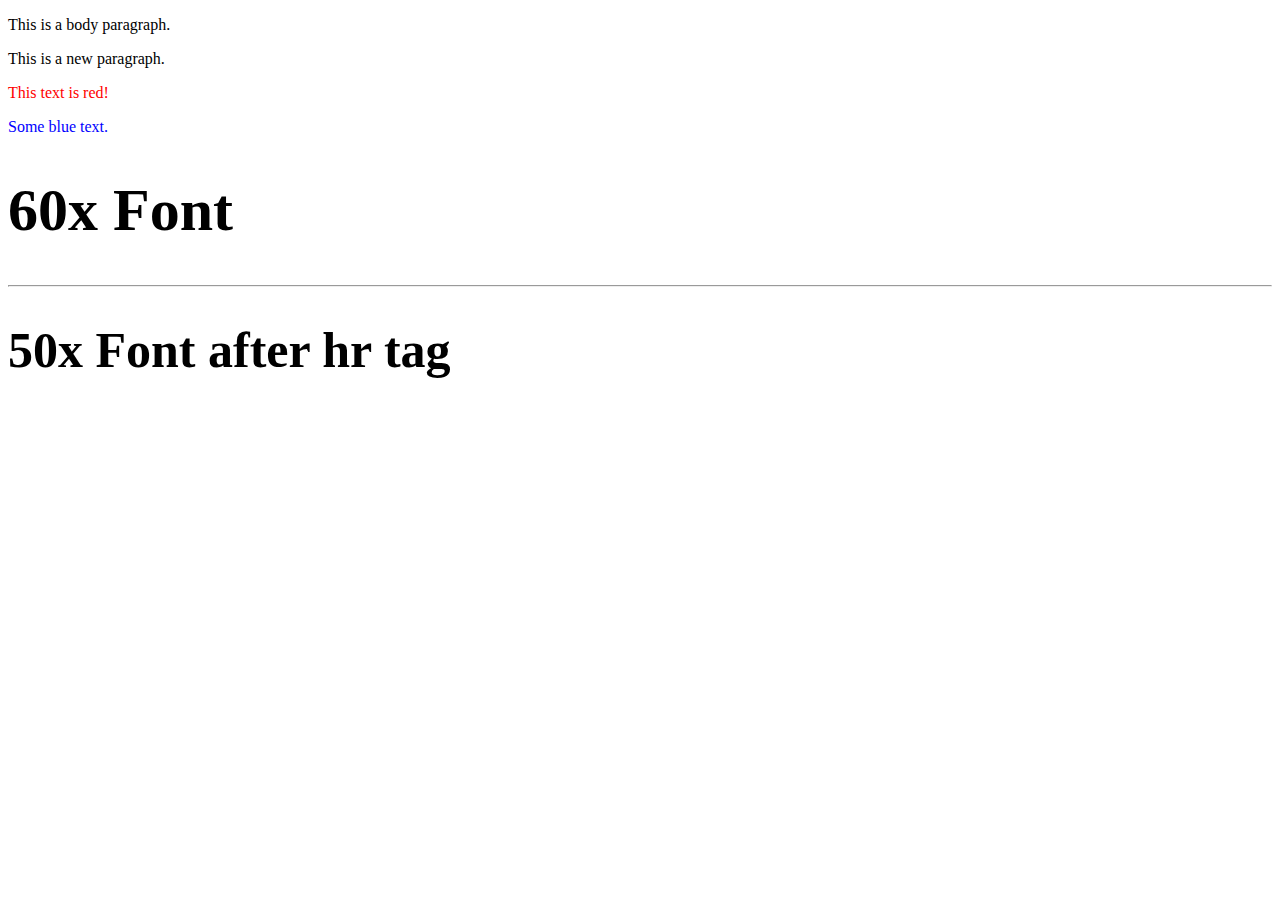
==== index.html @ 0993f0e8 "hr test" ====
<!DOCTYPE html>
  <html lang = 'en'>

    <head>
      <title>Monkey Business</title>
    </head>

    <body>
      <p>This is a body paragraph.</p>
      <p>This is a new paragraph.</p>
      <p>
        <font color = 'red'>
          This text is red!
        </font>
      </p>
      <p style='color:blue'>Some blue text.</p>
      <h1 style="font-size:60px;">60x Font</h1>
      <hr>
      <h1 style='font-size:50px;'>50x Font after hr tag</h1>
</html>
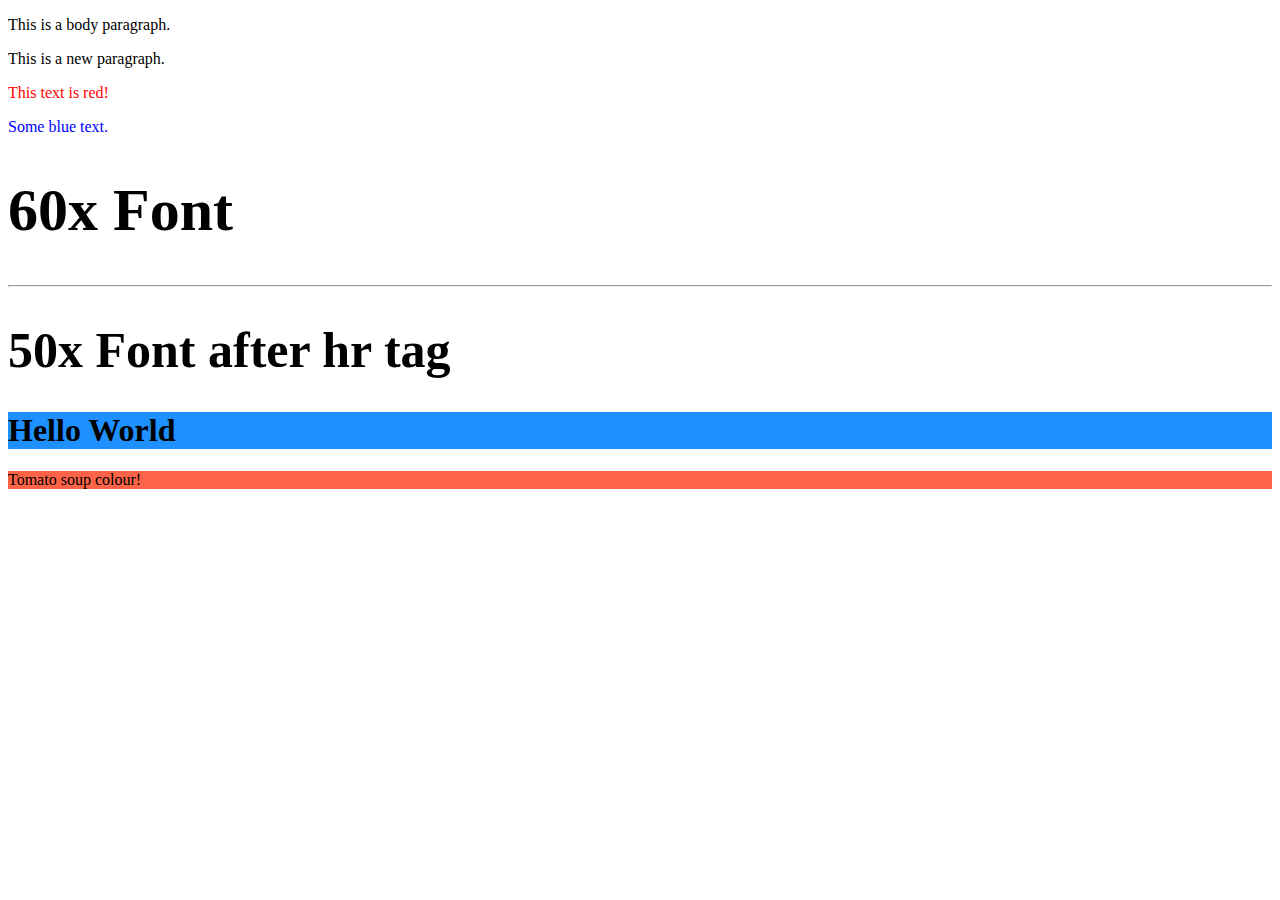
==== commit 26edd917: "Background colour!" ====
--- a/index.html
+++ b/index.html
@@ -17,4 +17,7 @@
       <h1 style="font-size:60px;">60x Font</h1>
       <hr>
       <h1 style='font-size:50px;'>50x Font after hr tag</h1>
+
+      <h1 style="background-color:DodgerBlue;">Hello World</h1>
+      <p style="background-color:Tomato;">Tomato soup colour!</p>
 </html>
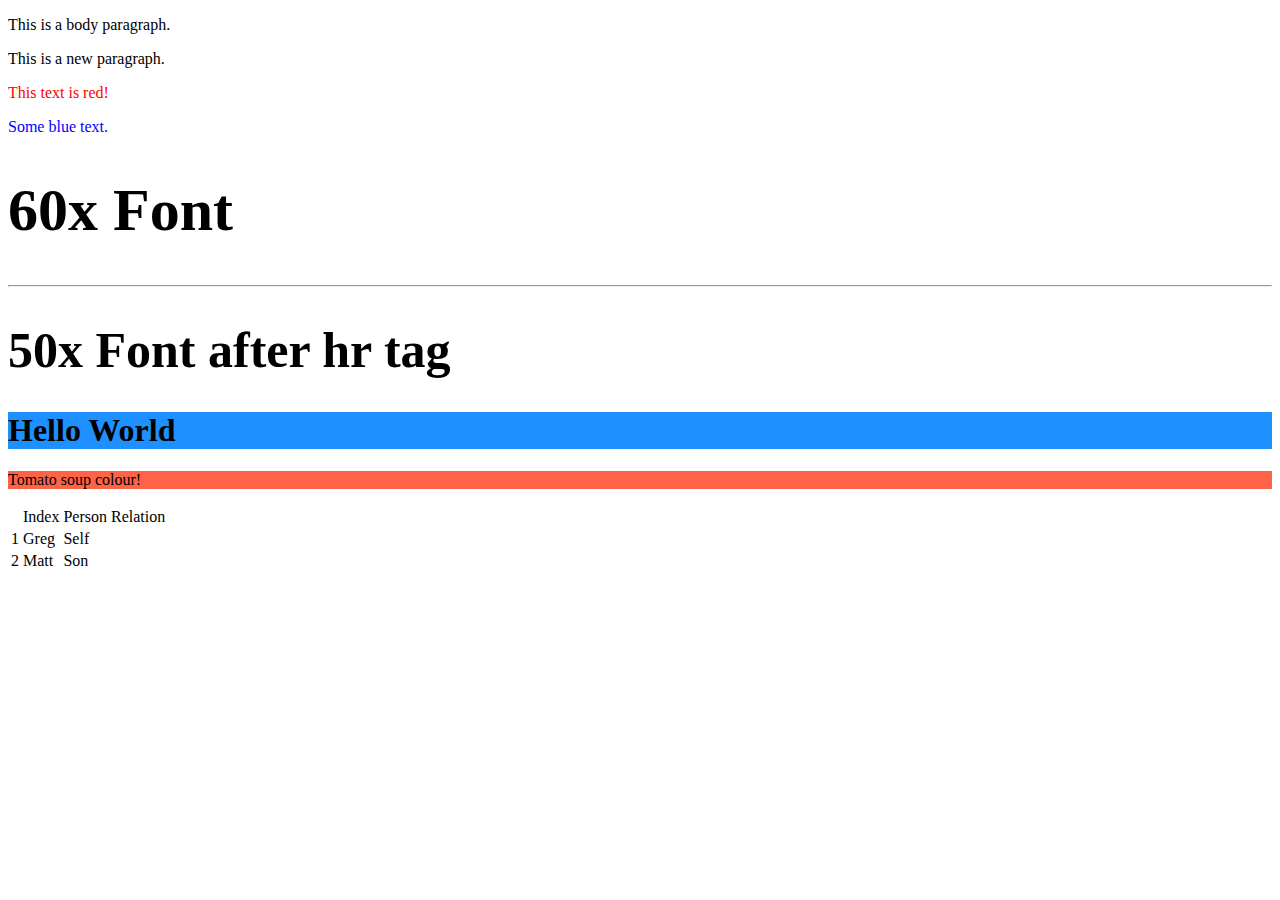
==== commit be4979b8: "Added table" ====
--- a/index.html
+++ b/index.html
@@ -20,4 +20,23 @@
 
       <h1 style="background-color:DodgerBlue;">Hello World</h1>
       <p style="background-color:Tomato;">Tomato soup colour!</p>
+
+      <table>
+        <th>
+          <td>Index</td>
+          <td>Person</td>
+          <td>Relation</td>
+        <th>
+        <tr>
+          <td>1</td>
+          <td>Greg</td>
+          <td>Self</td>
+        </tr>
+        <tr>
+          <td>2</td>
+          <td>Matt</td>
+          <td>Son</td>   
+        </tr>
+
+      </table>
 </html>
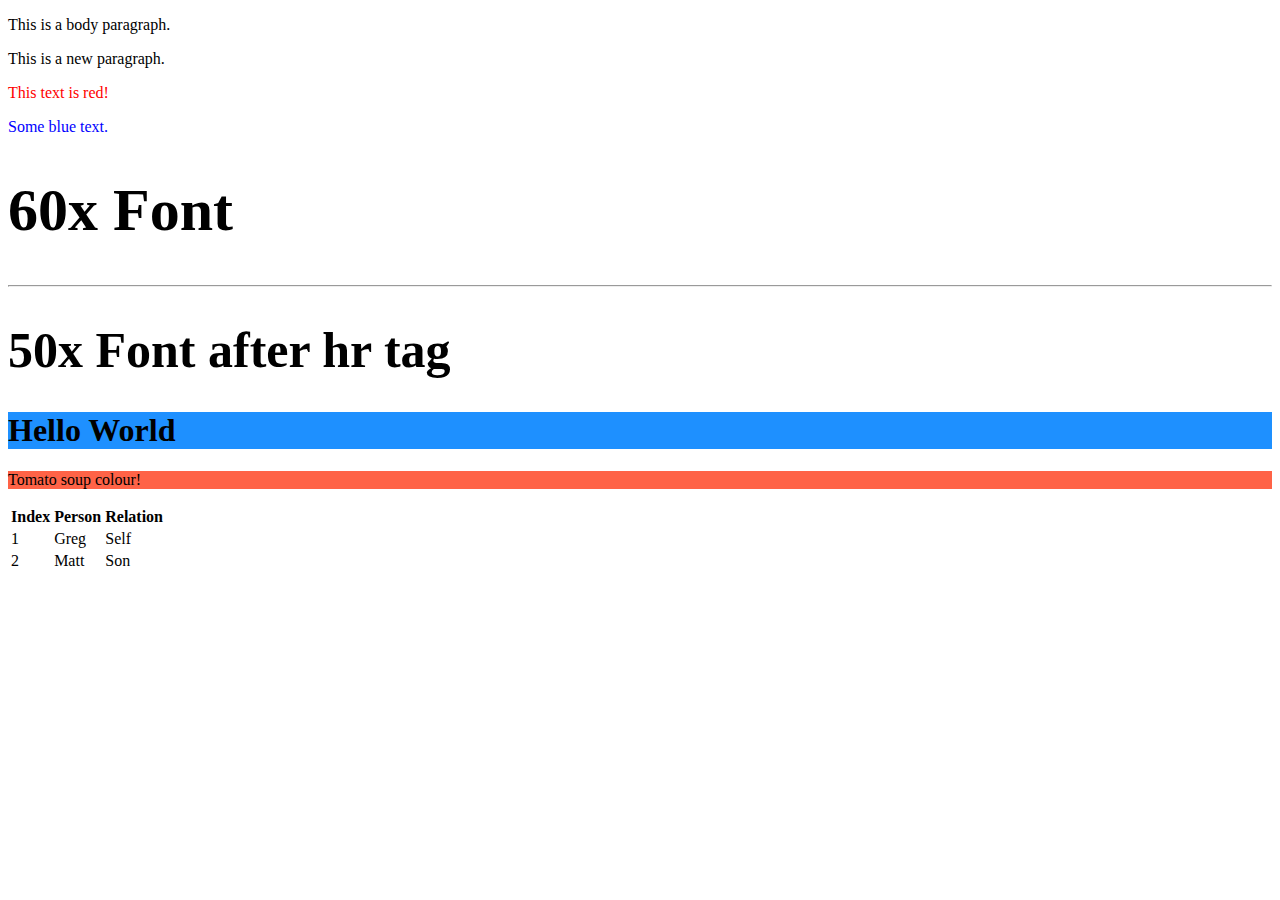
==== commit 67a6be8b: "new table" ====
--- a/index.html
+++ b/index.html
@@ -22,11 +22,11 @@
       <p style="background-color:Tomato;">Tomato soup colour!</p>
 
       <table>
-        <th>
-          <td>Index</td>
-          <td>Person</td>
-          <td>Relation</td>
-        <th>
+        <tr>
+          <th>Index</th>
+          <th>Person</th>
+          <th>Relation</th>
+        </tr>
         <tr>
           <td>1</td>
           <td>Greg</td>
@@ -35,7 +35,7 @@
         <tr>
           <td>2</td>
           <td>Matt</td>
-          <td>Son</td>   
+          <td>Son</td>
         </tr>
 
       </table>
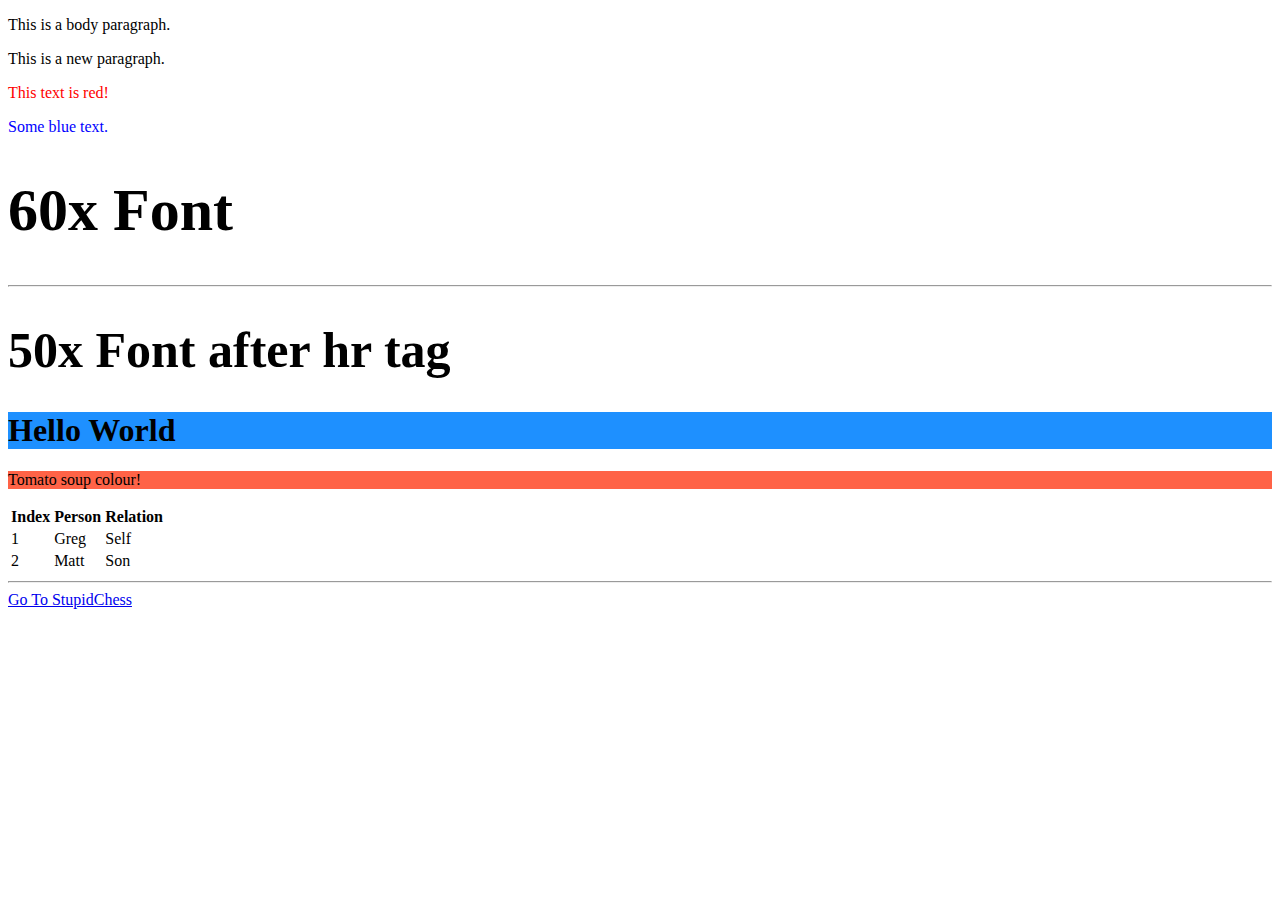
==== commit 371f099b: "Added stylesheet and stupidchess page" ====
--- a/index.html
+++ b/index.html
@@ -37,6 +37,8 @@
           <td>Matt</td>
           <td>Son</td>
         </tr>
+      </table>
 
-      </table>
+      <hr>
+      <a href=stupidchess.com>Go To StupidChess</a>
 </html>
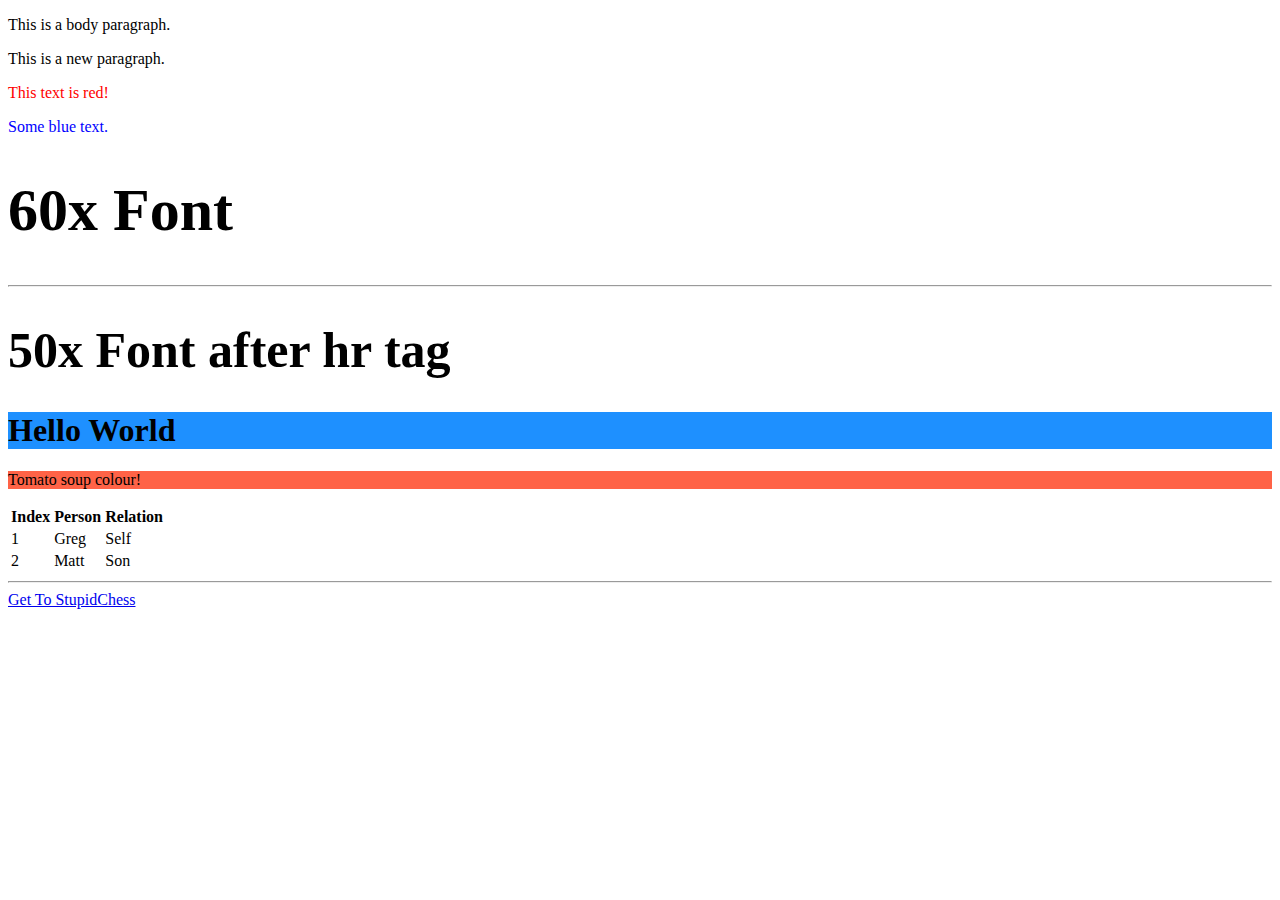
==== commit a9040ba2: "text" ====
--- a/index.html
+++ b/index.html
@@ -40,5 +40,5 @@
       </table>
 
       <hr>
-      <a href=stupidchess.com>Go To StupidChess</a>
+      <a href=https://primepilot.github.io/test/stupidchess.com>Get To StupidChess</a>
 </html>
